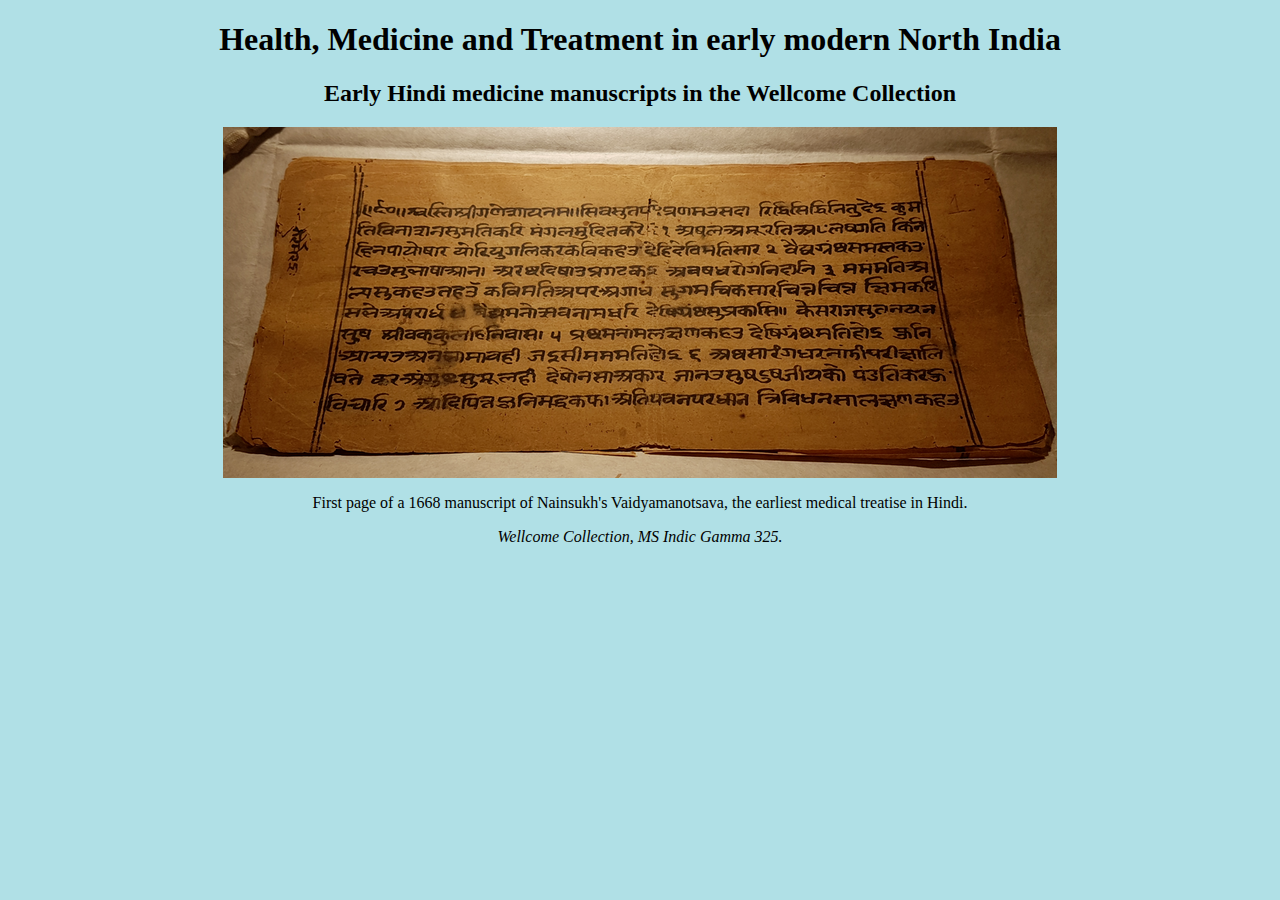
==== index.html @ f85baaba "Dropped hover text on image" ====
<!DOCTYPE html SYSTEM "http://www.w3.org/TR/xhtml1/DTD/xhtml1-transitional.dtd">
<html xmlns="http://www.w3.org/1999/xhtml">
    <head>
        <link rel="stylesheet" href="maincss kopi.css"/>
        <title>Health, Medicine and Treatment in early modern North India</title>
    </head>
    <body>
        <!-- intro -->
        <div>
            <h1>Health, Medicine and Treatment in early modern North India</h1>
            <h2>Early Hindi medicine manuscripts in the Wellcome Collection</h2>
        </div>
        <!-- front page photo -->
        <div>
        <img src="/images/NainsukhMSIndicG325CroppedResized.png" alt="Nainsukh Indic G325 Front Page" class="image"/>
        </div>
        <!-- photo text -->
        <div>
        <p>First page of a 1668 manuscript of Nainsukh's Vaidyamanotsava, the earliest medical treatise in Hindi.</p>
        <p> <i>Wellcome Collection, MS Indic Gamma 325.</i> </p>
        </div>    
    </body>
</html>
---- maincss kopi.css ----
body {
  background-color: powderblue;
}

div {
    text-align: center;
}

h1 {
    color: black;
}

/*Front page image styling*/

.image {
  display: block;
  margin-left: auto;
  margin-right: auto;

}
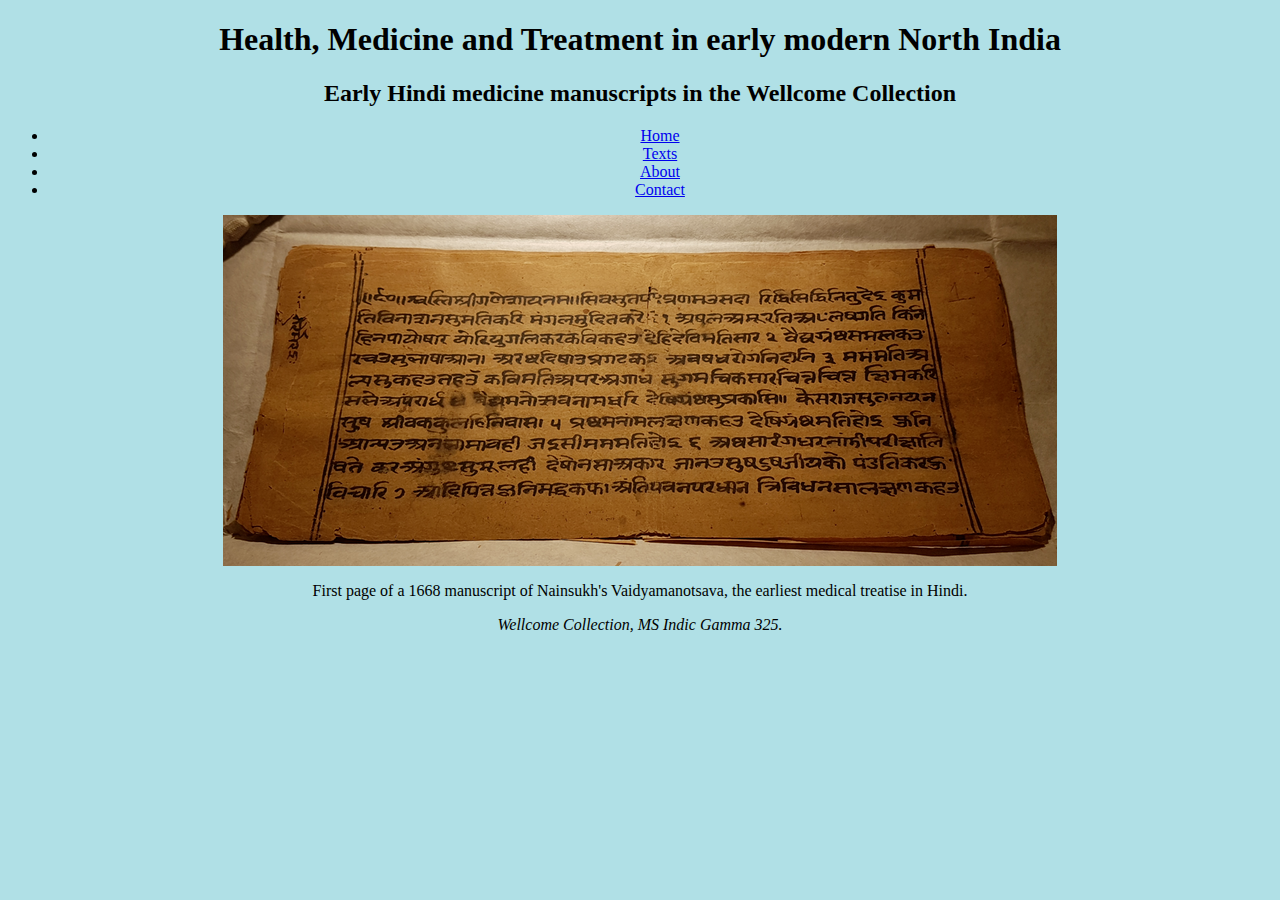
==== commit 207ad56d: "Not sure" ====
--- a/index.html
+++ b/index.html
@@ -10,14 +10,23 @@
             <h1>Health, Medicine and Treatment in early modern North India</h1>
             <h2>Early Hindi medicine manuscripts in the Wellcome Collection</h2>
         </div>
+        <!-- navigation bar -->
+        <div>
+            <ul>
+                <li><a href="index.html">Home</a></li>
+                <li><a href="texts.html">Texts</a></li>
+                <li><a href="about.html">About</a></li>
+                <li><a href="contact.html">Contact</a></li>
+            </ul>
+        </div>
         <!-- front page photo -->
         <div>
         <img src="/images/NainsukhMSIndicG325CroppedResized.png" alt="Nainsukh Indic G325 Front Page" class="image"/>
         </div>
         <!-- photo text -->
-        <div>
+        <div>  
         <p>First page of a 1668 manuscript of Nainsukh's Vaidyamanotsava, the earliest medical treatise in Hindi.</p>
         <p> <i>Wellcome Collection, MS Indic Gamma 325.</i> </p>
-        </div>    
+        </div> 
     </body>
 </html>
--- a/maincss kopi.css
+++ b/maincss kopi.css
@@ -4,10 +4,6 @@
 
 div {
     text-align: center;
-}
-
-h1 {
-    color: black;
 }
 
 /*Front page image styling*/
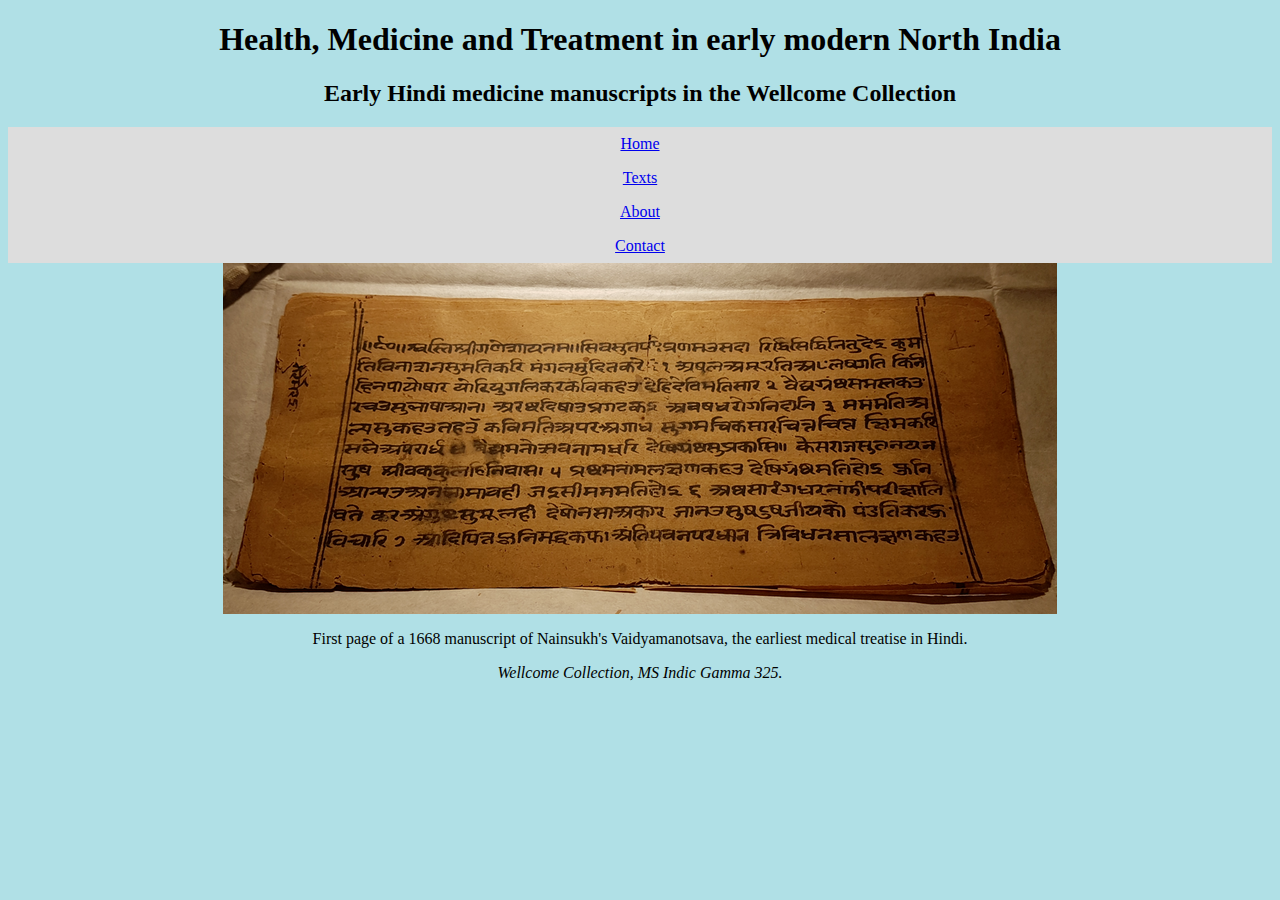
==== commit 005bf799: "Minor navbar changes" ====
--- a/index.html
+++ b/index.html
@@ -11,6 +11,7 @@
             <h2>Early Hindi medicine manuscripts in the Wellcome Collection</h2>
         </div>
         <!-- navigation bar -->
+        <nav>
         <div>
             <ul>
                 <li><a href="index.html">Home</a></li>
@@ -19,6 +20,7 @@
                 <li><a href="contact.html">Contact</a></li>
             </ul>
         </div>
+        </nav>    
         <!-- front page photo -->
         <div>
         <img src="/images/NainsukhMSIndicG325CroppedResized.png" alt="Nainsukh Indic G325 Front Page" class="image"/>
--- a/maincss kopi.css
+++ b/maincss kopi.css
@@ -15,3 +15,21 @@
 
 }
 
+/*Nav bar styling*/
+
+ul {
+  list-style-type: none;
+  margin: 0;
+  padding: 0;
+}
+
+li {
+  display: inline;
+}
+
+a {
+  display: block;
+  padding: 8px;
+  background-color: #dddddd;
+}
+
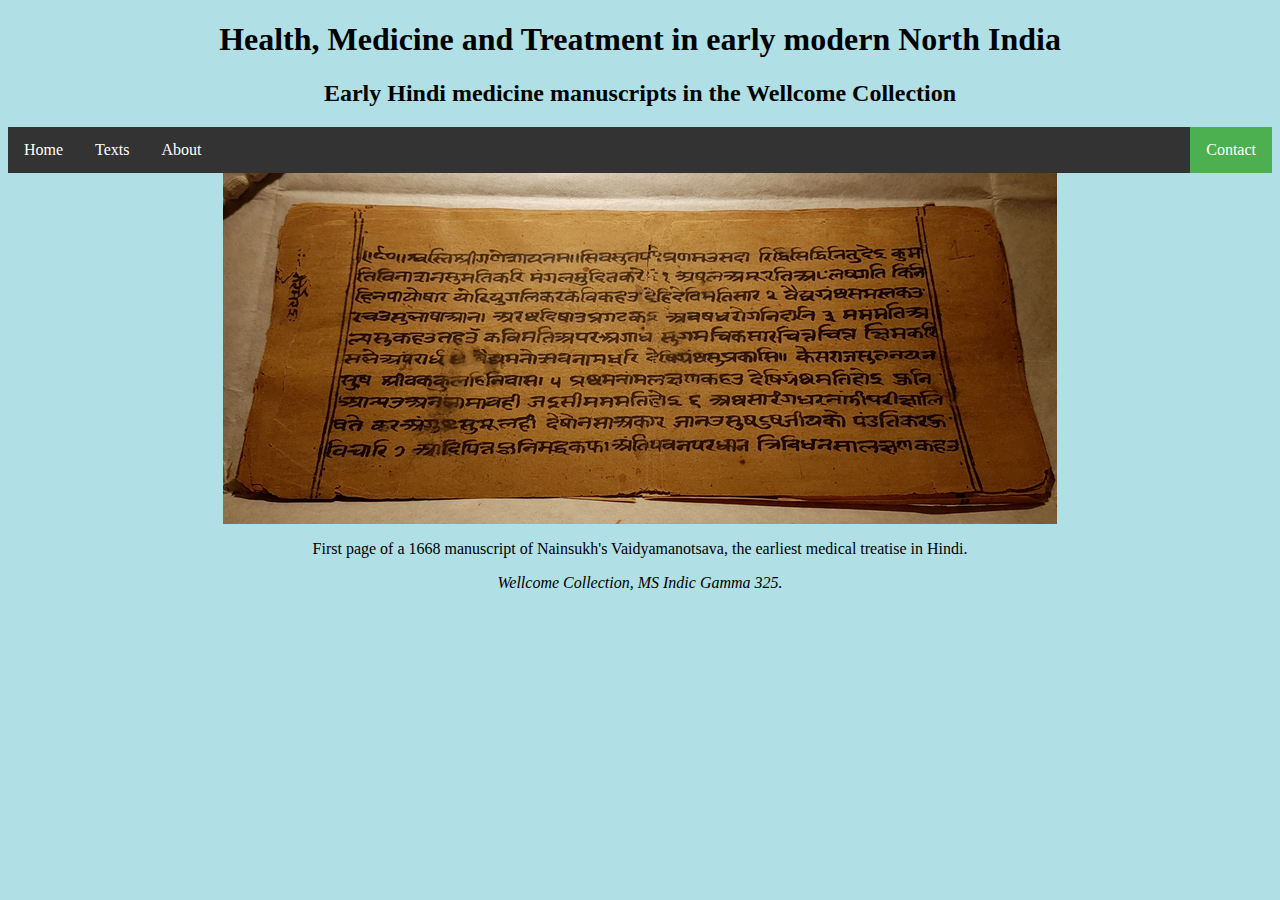
==== commit 5390b87d: "Floating in navbar" ====
--- a/index.html
+++ b/index.html
@@ -11,16 +11,14 @@
             <h2>Early Hindi medicine manuscripts in the Wellcome Collection</h2>
         </div>
         <!-- navigation bar -->
-        <nav>
         <div>
             <ul>
                 <li><a href="index.html">Home</a></li>
                 <li><a href="texts.html">Texts</a></li>
                 <li><a href="about.html">About</a></li>
-                <li><a href="contact.html">Contact</a></li>
+                <li style="float:right"><a class="active" href="contact.html">Contact</a></li>
             </ul>
-        </div>
-        </nav>    
+        </div> 
         <!-- front page photo -->
         <div>
         <img src="/images/NainsukhMSIndicG325CroppedResized.png" alt="Nainsukh Indic G325 Front Page" class="image"/>
--- a/maincss kopi.css
+++ b/maincss kopi.css
@@ -12,7 +12,7 @@
   display: block;
   margin-left: auto;
   margin-right: auto;
-
+  clear: both;
 }
 
 /*Nav bar styling*/
@@ -21,15 +21,23 @@
   list-style-type: none;
   margin: 0;
   padding: 0;
+  overflow: hidden;
+  background-color: #333;
 }
 
 li {
-  display: inline;
+  float: left;
 }
 
 a {
   display: block;
-  padding: 8px;
-  background-color: #dddddd;
+  color: white;
+  text-align: center;
+  padding: 14px 16px;
+  text-decoration: none;
 }
 
+.active {
+  background-color: #4CAF50;
+}
+
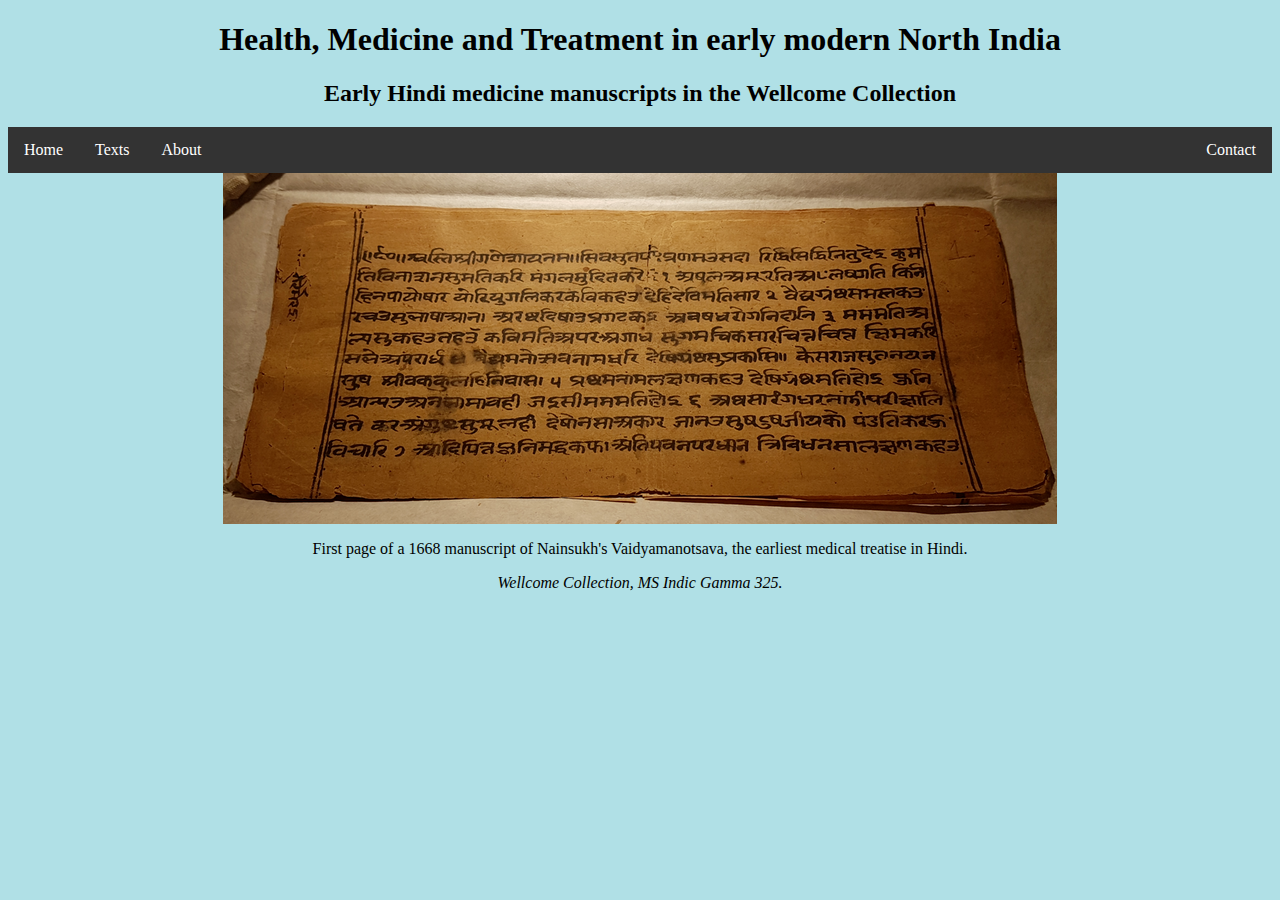
==== commit f48dca99: "Update index.html" ====
--- a/index.html
+++ b/index.html
@@ -16,7 +16,7 @@
                 <li><a href="index.html">Home</a></li>
                 <li><a href="texts.html">Texts</a></li>
                 <li><a href="about.html">About</a></li>
-                <li style="float:right"><a class="active" href="contact.html">Contact</a></li>
+                <li style="float:right"><a href="contact.html">Contact</a></li>
             </ul>
         </div> 
         <!-- front page photo -->
--- a/maincss kopi.css
+++ b/maincss kopi.css
@@ -37,7 +37,7 @@
   text-decoration: none;
 }
 
-.active {
+a:active {
   background-color: #4CAF50;
 }
 
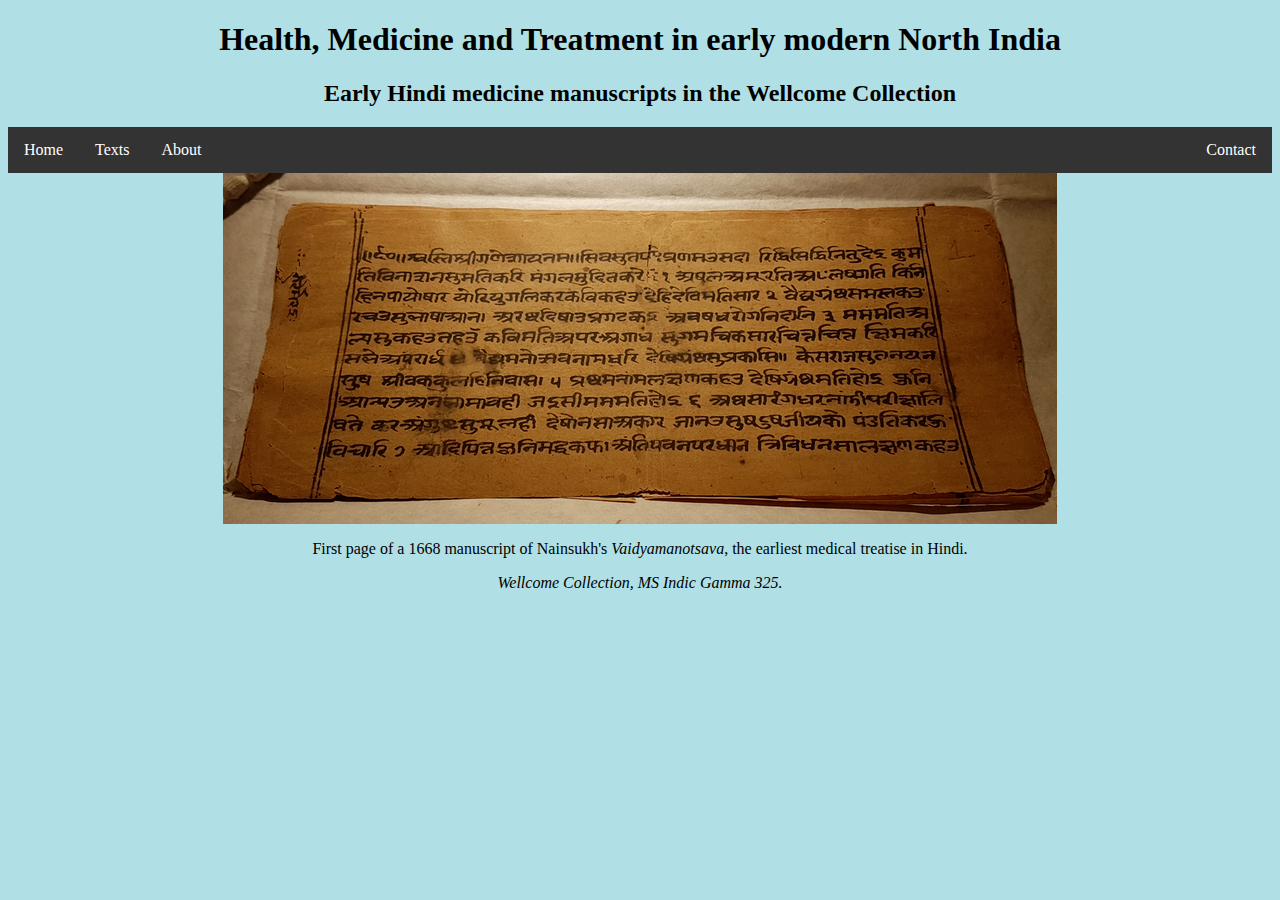
==== commit 389bc960: "Update index.html" ====
--- a/index.html
+++ b/index.html
@@ -25,7 +25,7 @@
         </div>
         <!-- photo text -->
         <div>  
-        <p>First page of a 1668 manuscript of Nainsukh's Vaidyamanotsava, the earliest medical treatise in Hindi.</p>
+            <p>First page of a 1668 manuscript of Nainsukh's <i>Vaidyamanotsava</i>, the earliest medical treatise in Hindi.</p>
         <p> <i>Wellcome Collection, MS Indic Gamma 325.</i> </p>
         </div> 
     </body>
--- a/maincss kopi.css
+++ b/maincss kopi.css
@@ -41,3 +41,9 @@
   background-color: #4CAF50;
 }
 
+/* table styling */
+
+th {
+    text-align: left;
+}
+
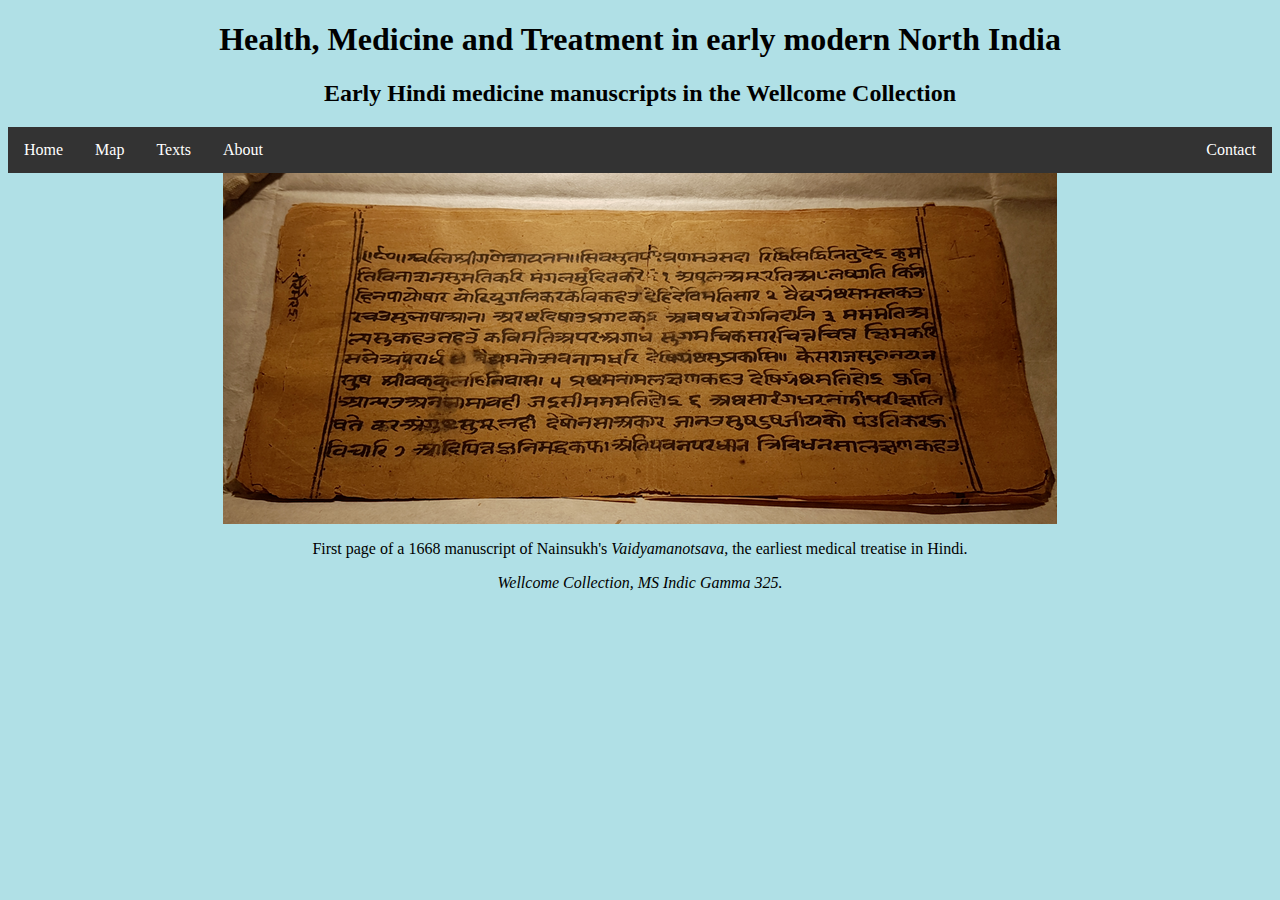
==== commit 3f689e56: "Added map site" ====
--- a/index.html
+++ b/index.html
@@ -13,10 +13,11 @@
         <!-- navigation bar -->
         <div>
             <ul>
-                <li><a href="index.html">Home</a></li>
-                <li><a href="texts.html">Texts</a></li>
-                <li><a href="about.html">About</a></li>
-                <li style="float:right"><a href="contact.html">Contact</a></li>
+                <li><a href="index.html" id="navbarlink">Home</a></li>
+                <li><a href="map.html" id="navbarlink">Map</a></li>
+                <li><a href="texts.html" id="navbarlink">Texts</a></li>
+                <li><a href="about.html" id="navbarlink">About</a></li>
+                <li style="float:right"><a href="contact.html" id="navbarlink">Contact</a></li>
             </ul>
         </div> 
         <!-- front page photo -->
--- a/maincss kopi.css
+++ b/maincss kopi.css
@@ -29,7 +29,7 @@
   float: left;
 }
 
-a {
+#navbarlink {
   display: block;
   color: white;
   text-align: center;
@@ -37,13 +37,24 @@
   text-decoration: none;
 }
 
-a:active {
+#navbarlink:active {
   background-color: #4CAF50;
 }
 
 /* table styling */
 
-th {
+table, th, td {
     text-align: left;
 }
 
+/* text styling */
+
+.text {
+    text-align: left;
+}
+
+/* about page image styling*/
+
+.aboutimage {
+    float: right;
+}
